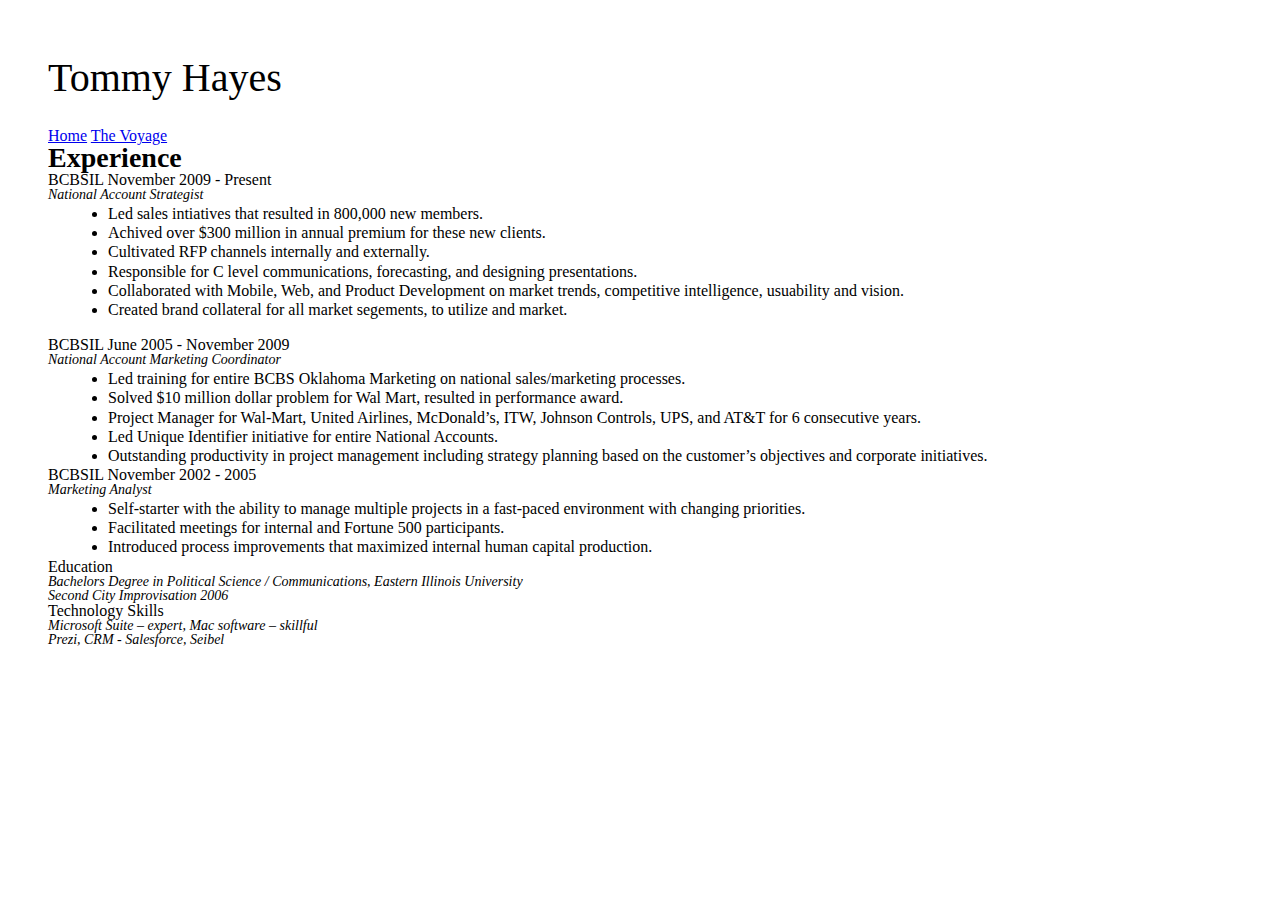
==== index.html @ 7df01cbf "name change" ====
<!DOCTYPE html> 
<html lang="en">
<head>
	<meta charset="utf-8">
	<title>Tommy Hayes Resume</title>
	<link rel="stylesheet" href="resume index.css">
</head>
<body>
     <!-- main header -->
     <div class="container">
	<div id= "content">
     <div id="title-name">Tommy Hayes</div>
     <a href="index.html">Home</a>
     <a href="tsl journal.html">The Voyage</a>


	<h1>Experience</h1>
     <h2>BCBSIL November 2009 - Present</h2>
     <h3>National Account Strategist</h3>
     <ul><p>
          <li>Led sales intiatives that resulted in 800,000 new members.</li>
          <li>Achived over $300 million in annual premium for these new clients.</li>
          <li>Cultivated RFP channels internally and externally.</li>
          <li>Responsible for C level communications, forecasting, and designing presentations.</li>
          <li>Collaborated with Mobile, Web, and Product Development on market trends, competitive intelligence, usuability and vision.</li>  
          <li>Created brand collateral for all market segements, to utilize and market.</p></li>
     </ul>
     <br>
     <h2>BCBSIL June 2005 - November 2009</h2>
     <h3>National Account Marketing Coordinator</h3>
     <ul>
          <li>Led training for entire BCBS Oklahoma Marketing on national sales/marketing processes.</li>
          <li>Solved $10 million dollar problem for Wal Mart, resulted in performance award.</li> 
          <li>Project Manager for Wal-Mart, United Airlines, McDonald’s, ITW, Johnson Controls, UPS, and AT&T for 6 consecutive years.</li>
          <li>Led Unique Identifier initiative for entire National Accounts.</li>
          <li>Outstanding productivity in project management including strategy planning based on the customer’s objectives and corporate initiatives.</li>
     </ul>
     
	<h2>BCBSIL November 2002 - 2005</h2>
     <h3>Marketing Analyst</h3>
     <ul>
          <li>Self-starter with the ability to manage multiple projects in a fast-paced environment with changing priorities.</li>   
          <li>Facilitated meetings for internal and Fortune 500 participants.</li> 
          <li>Introduced process improvements that maximized internal human capital production.</li>
     </ul>     
	<h2>Education</h2>
     <h3>Bachelors Degree in Political Science / Communications, Eastern Illinois University</h3>
	<h3>Second City Improvisation 2006</h3>
	<h2>Technology Skills</h2>
	<h3>Microsoft Suite – expert, Mac software – skillful</h3> 
     <h3>Prezi, CRM - Salesforce, Seibel</h3>
     </body>
     </html>
---- resume index.css ----
/* http://meyerweb.com/eric/tools/css/reset/ 
   v2.0 | 20110126
   License: none (public domain)*/

html, body, div, span, applet, object, iframe,
h1, h2, h3, h4, h5, h6, p, blockquote, pre,
a, abbr, acronym, address, big, cite, code,
del, dfn, em, img, ins, kbd, q, s, samp,
small, strike, strong, sub, sup, tt, var,
b, u, i, center,
dl, dt, dd, ol, ul, li,
fieldset, form, label, legend,
table, caption, tbody, tfoot, thead, tr, th, td,
article, aside, canvas, details, embed, 
figure, figcaption, footer, header, hgroup, 
menu, nav, output, ruby, section, summary,
time, mark, audio, video {
  margin: 0;
  padding: 0;
  border: 0;
  font-size: 100%;
  font: inherit;
  vertical-align: baseline;
}
/* HTML5 display-role reset for older browsers */
article, aside, details, figcaption, figure, 
footer, header, hgroup, menu, nav, section {
  display: block;
}
body {
  line-height: 1;
}
ol, ul {
  list-style: none;
}
blockquote, q {
  quotes: none;
}
blockquote:before, blockquote:after,
q:before, q:after {
  content: '';
  content: none;
}
table {
  border-collapse: collapse;
  border-spacing: 0;
}
/* end of the reset */


#content { padding: 48px
}

#container {
max-width: 960px;
margin: 0 auto;
}

#title-name {font-family: 'cutive';
  font-size: 40px;
  padding-bottom: 20px;
  line-height: 1.5;
} 

ul{list-style:disc;
  padding: 2px;
  padding-left: 60px;
  line-height: 1.2;
  font-family: 'cutive';
}

h1{
  font-weight: bold;
  font-family: 'cutive';
  font-size: 28px;
}
h2 {
  font-family:'cutive';
  font-size: 16px;
}

h3 {
  font-family: 'cutive';
  font-size: 14px;
  font-style: italic;
  
}


}
body
{
background-color:#afc757;
}
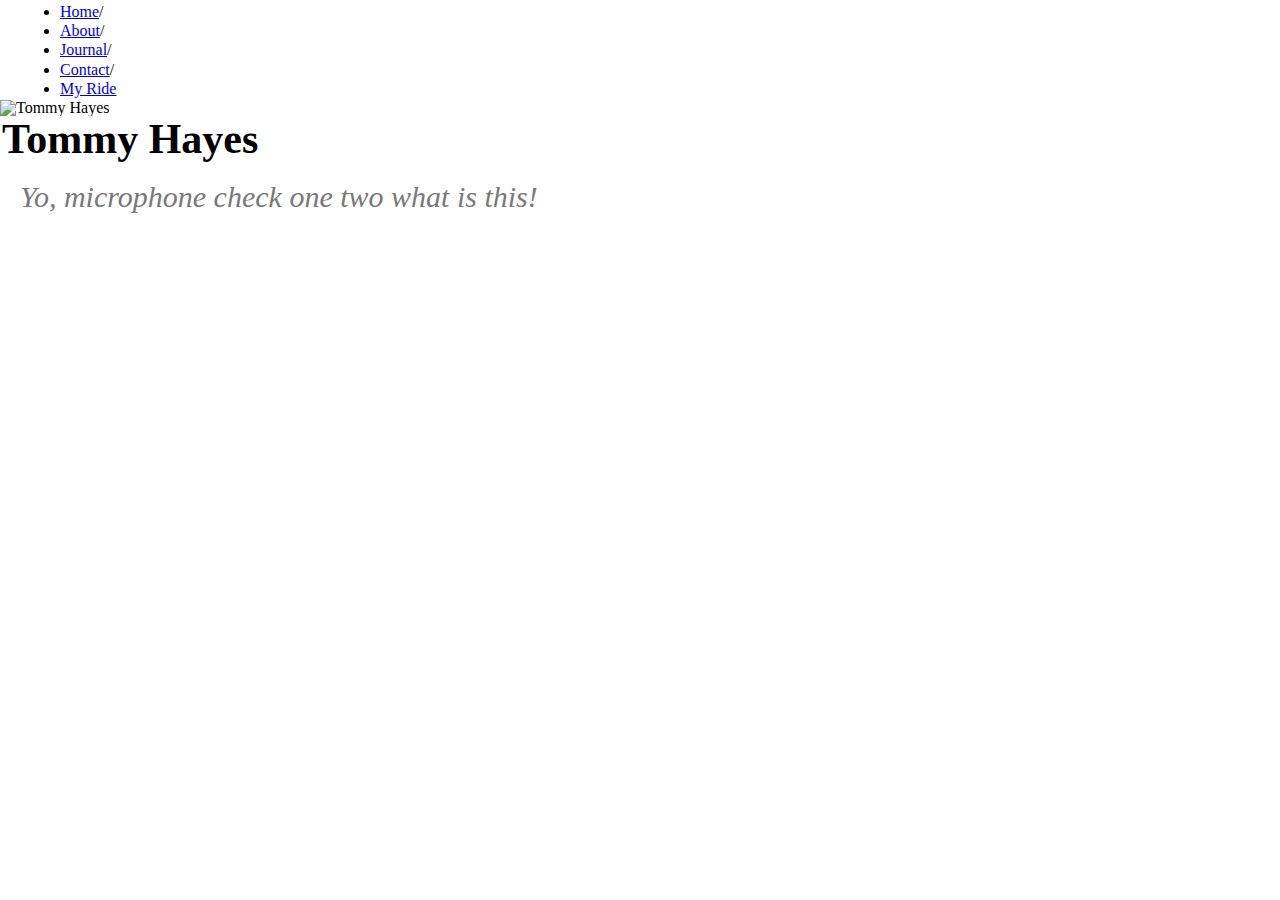
==== commit 0445e404: "the index" ====
--- a/index.html
+++ b/index.html
@@ -5,53 +5,27 @@
 	<title>Tommy Hayes Resume</title>
 	<link rel="stylesheet" href="resume index.css">
 </head>
-<body>
-     <!-- main header -->
-     <div class="container">
-	<div id= "content">
-     <div id="title-name">Tommy Hayes</div>
-     <a href="index.html">Home</a>
-     <a href="tsl journal.html">The Voyage</a>
+     <nav class="grid_8">
+     <ul class="nav">
+          <li>
+               <a href="resume index.html">Home</a><em>/</em>
+          </li>
+          <li>
+               <a href="about.html">About</a><em>/<em>
+          </li>
+          <li><a href="journal.html">Journal</a><em>/</em>
+          </li>
+          <li><a href="contact.html">Contact</a><em>/</em>
+          <li><a href="donate.html"> My Ride</a>
+          </nav>
+          <header class="top-header">
+               <img class="avatar" src="http://www.gravatar.com/avatar/47b46c9e0e4c56088f8d0cfd0336e4ba.png" alt="Tommy Hayes">
+               <h1>Tommy Hayes</h1>
+               <h3>Yo, microphone check one two what is this!</h3>
+          </header>
 
-
-	<h1>Experience</h1>
-     <h2>BCBSIL November 2009 - Present</h2>
-     <h3>National Account Strategist</h3>
-     <ul><p>
-          <li>Led sales intiatives that resulted in 800,000 new members.</li>
-          <li>Achived over $300 million in annual premium for these new clients.</li>
-          <li>Cultivated RFP channels internally and externally.</li>
-          <li>Responsible for C level communications, forecasting, and designing presentations.</li>
-          <li>Collaborated with Mobile, Web, and Product Development on market trends, competitive intelligence, usuability and vision.</li>  
-          <li>Created brand collateral for all market segements, to utilize and market.</p></li>
-     </ul>
-     <br>
-     <h2>BCBSIL June 2005 - November 2009</h2>
-     <h3>National Account Marketing Coordinator</h3>
-     <ul>
-          <li>Led training for entire BCBS Oklahoma Marketing on national sales/marketing processes.</li>
-          <li>Solved $10 million dollar problem for Wal Mart, resulted in performance award.</li> 
-          <li>Project Manager for Wal-Mart, United Airlines, McDonald’s, ITW, Johnson Controls, UPS, and AT&T for 6 consecutive years.</li>
-          <li>Led Unique Identifier initiative for entire National Accounts.</li>
-          <li>Outstanding productivity in project management including strategy planning based on the customer’s objectives and corporate initiatives.</li>
-     </ul>
-     
-	<h2>BCBSIL November 2002 - 2005</h2>
-     <h3>Marketing Analyst</h3>
-     <ul>
-          <li>Self-starter with the ability to manage multiple projects in a fast-paced environment with changing priorities.</li>   
-          <li>Facilitated meetings for internal and Fortune 500 participants.</li> 
-          <li>Introduced process improvements that maximized internal human capital production.</li>
-     </ul>     
-	<h2>Education</h2>
-     <h3>Bachelors Degree in Political Science / Communications, Eastern Illinois University</h3>
-	<h3>Second City Improvisation 2006</h3>
-	<h2>Technology Skills</h2>
-	<h3>Microsoft Suite – expert, Mac software – skillful</h3> 
-     <h3>Prezi, CRM - Salesforce, Seibel</h3>
-     </body>
-     </html>
+                    
+           
 
 
 
-
--- a/resume index.css
+++ b/resume index.css
@@ -70,9 +70,10 @@
 }
 
 h1{
-  font-weight: bold;
+  font-weight: 900;
   font-family: 'cutive';
-  font-size: 28px;
+  font-size: 42px;
+  padding: 2px;
 }
 h2 {
   font-family:'cutive';
@@ -80,13 +81,16 @@
 }
 
 h3 {
+  color: #797979;
   font-family: 'cutive';
-  font-size: 14px;
+  font-size: 30px;
   font-style: italic;
+padding: 20px;}
+
+.img{
+  padding: 20px
   
 }
-
-
 }
 body
 {
